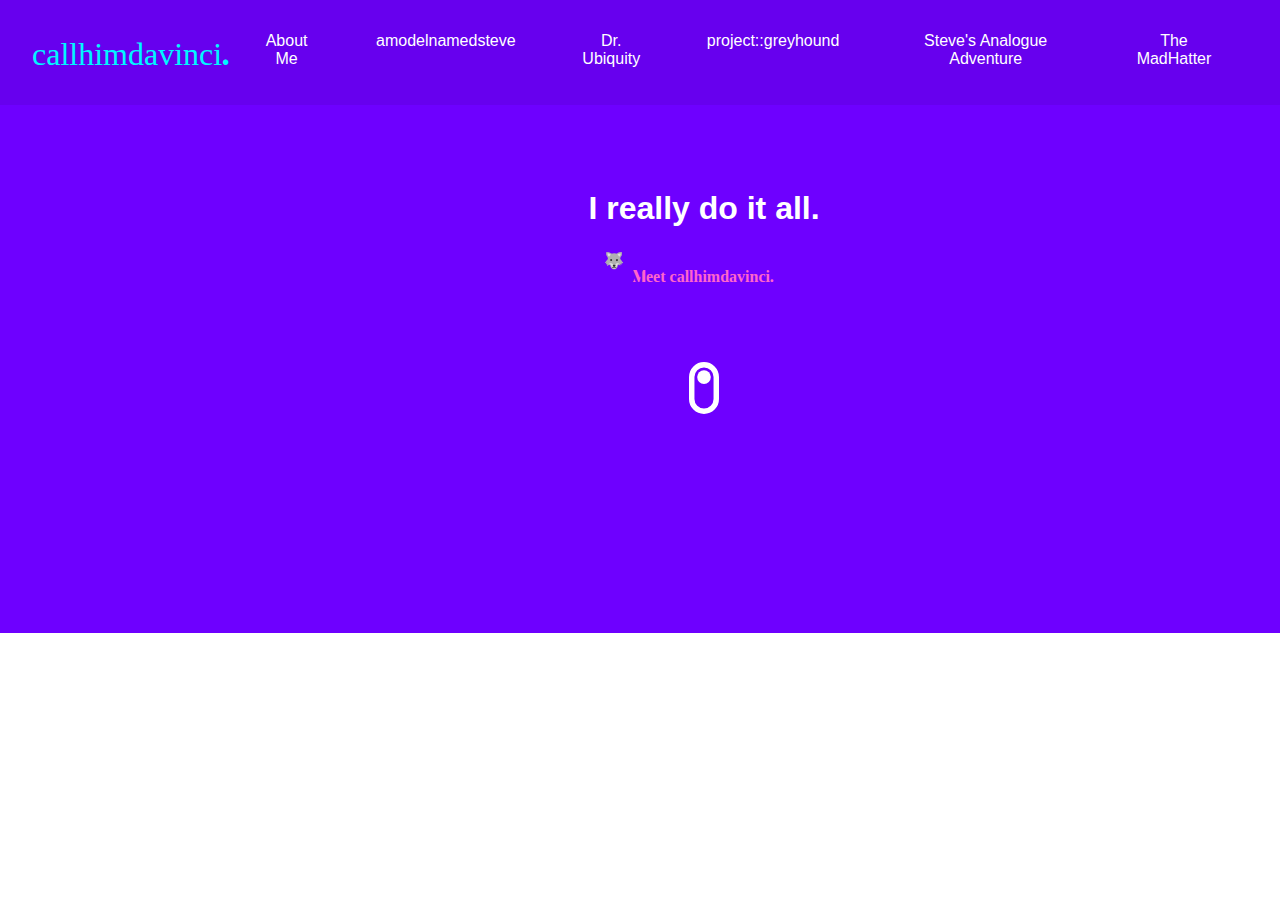
==== html/index.html @ 5bd43821 "put everything in pages and add pages to all links in nav bar" ====
<!DOCTYPE html>

<html lang="en">

<head>
    <link rel="stylesheet" media="screen" href="https://fontlibrary.org//face/orkney" type="text/css" />
    <link rel="stylesheet" href="https://cdn.jsdelivr.net/npm/bootstrap@4.5.3/dist/css/bootstrap.min.css"
        integrity="sha384-TX8t27EcRE3e/ihU7zmQxVncDAy5uIKz4rEkgIXeMed4M0jlfIDPvg6uqKI2xXr2" crossorigin="anonymous">
    <script src="https://code.jquery.com/jquery-3.5.1.slim.min.js"
        integrity="sha384-DfXdz2htPH0lsSSs5nCTpuj/zy4C+OGpamoFVy38MVBnE+IbbVYUew+OrCXaRkfj"
        crossorigin="anonymous"></script>
    <script src="https://cdn.jsdelivr.net/npm/bootstrap@4.5.3/dist/js/bootstrap.bundle.min.js"
        integrity="sha384-ho+j7jyWK8fNQe+A12Hb8AhRq26LrZ/JpcUGGOn+Y7RsweNrtN/tE3MoK7ZeZDyx"
        crossorigin="anonymous"></script>
    <link href="../css/styles.css" rel="stylesheet">
    <title>My Webpage</title>
</head>

<body>
    <div class="nav-container">
        <header>
            <a href="index.html" class="logo">callhimdavinci.</a>

            <nav>
                <ul>
                    <li><a href="aboutme.html">About Me</a> </li>
                    <li><a href="amodelnamedsteve.html">amodelnamedsteve</a> </li>
                    <li><a href="ubiquity.html">Dr. Ubiquity</a> </li>
                    <li><a href="greyhound.html">project::greyhound</a> </li>
                    <li><a href="analogue.html">Steve's Analogue Adventure</a> </li>
                    <li><a href="madhatter.html">The MadHatter</a> </li>
                </ul>
            </nav>
        </header>
        <div class="social-header">
            <ul>
                <li><a href="#"><img src="logo/fb.png" alt="facebook"></a></li>
                <li><a href="#"><img src="logo/insta.png" alt="instagram"></a></li>
                <li><a href="#"><img src="logo/twit.png" alt="twitter"></a></li>
                <li><a href="#"><img src="logo/spotify.png" alt="spotify"></a></li>
            </ul>
        </div>
    </div>

    <div class="hero">
        <div class="content">
            <h1>I really do it all.</h1>
            <div class="meet">
                <span>🐺</span>
                <p>Meet callhimdavinci.</p>
            </div>
            <svg class="scroll" width="44" height="76" viewBox="0 0 44 76">
                <g id="CTA:_Scroll_image" data-name="CTA: Scroll image" transform="translate(-218 -728)">
                    <g id="Rectangle_3" data-name="Rectangle 3" transform="translate(218 728)" fill="none" stroke="#fff"
                        stroke-width="8">
                        <rect width="44" height="76" rx="22" stroke="none" />
                        <rect x="4" y="4" width="36" height="68" rx="18" fill="none" />
                    </g>
                    <circle id="Ellipse_1" data-name="Ellipse 1" cx="10" cy="10" r="10" transform="translate(230 740)"
                        fill="#fff" />
                </g>
            </svg>
        </div>
        <div class="hero-design">
            <svg width="652"  height="652" viewBox="0 0 652 652">
                <g id="Main_Design" data-name="Main Design" transform="translate(-951 -255)">
                    <rect class="square-anim" id="Rectangle_4" data-name="Rectangle 4" width="163" height="163" rx="21"
                        transform="translate(1277 255)" fill="#6e00ff" />
                    <rect class="square-anim" id="Rectangle_8" data-name="Rectangle 8" width="163" height="163" rx="21"
                        transform="translate(1277 581)" fill="#6e00ff" />
                    <rect class="square-anim" id="Rectangle_6" data-name="Rectangle 6" width="163" height="163" rx="21"
                        transform="translate(1440 418)" fill="#6e00ff" opacity="0.3" />
                    <rect class="square-anim" id="Rectangle_5" data-name="Rectangle 5" width="163" height="163" rx="21"
                        transform="translate(1114 418)" fill="#fff" />
                    <rect class="square-anim" id="Rectangle_9" data-name="Rectangle 9" width="163" height="163" rx="21"
                        transform="translate(1114 744)" fill="#fff" />
                    <rect class="square-anim" id="Rectangle_7" data-name="Rectangle 7" width="163" height="163" rx="21"
                        transform="translate(951 581)" fill="#fff" opacity="0.36" />
                    <circle class="square-anim" id="Ellipse_2" data-name="Ellipse 2" cx="81.5" cy="81.5" r="81.5"
                        transform="translate(1277 418)" fill="#ff64cb" />
                    <circle class="square-anim" id="Ellipse_3" data-name="Ellipse 3" cx="81.5" cy="81.5" r="81.5"
                        transform="translate(1114 581)" fill="#00f7ff" />
                </g>
            </svg>
        </div>

    </div>
</body>

</html>
---- css/styles.css ----
@font-face {
  font-family: "Zefani";
  src: url("../fonts/zefani.otf");
}

body {
  height: 100vh;
  margin: 0;
  font-family: "OrkneyRegular", arial;
}

ul {
  list-style-type: none;
  padding: 0;
  margin: 0;
}

a {
  text-decoration: none;
}

img {
  width: 100%;
}

.nav-container {
  background: #6700ee;
}

.nav-container a {
  color: white;
}

header {
  display: -webkit-box;
  display: -ms-flexbox;
  display: flex;
  -webkit-box-pack: justify;
      -ms-flex-pack: justify;
          justify-content: space-between;
  padding: 2em;
}

header .logo {
  color: #00f7ff;
  font-family: "Zefani";
  font-size: xx-large;
  -webkit-box-pack: center;
      -ms-flex-pack: center;
          justify-content: center;
}

header ul {
  display: -webkit-box;
  display: -ms-flexbox;
  display: flex;
  text-align: center;
}

header ul a {
  display: block;
  padding: 0 2em;
  margin: 0;
}

.social-header, .hero-design {
  display: none;
}

.hero {
  background-image: url("../img/me2.JPG");
  background-color: #6e00ff;
  background-position: center;
  background-repeat: no-repeat;
  color: white;
  text-align: center;
  height: 400px;
  width: 100%;
  padding: 4em;
}

.meet {
  font-family: "Zefani";
  display: -webkit-box;
  display: -ms-flexbox;
  display: flex;
  margin: 0 auto;
  width: 200px;
  font-weight: bold;
  color: #ff65cb;
}

.meet span {
  margin-right: .5em;
}

.scroll {
  width: 30px;
  margin-top: 3em;
}

section {
  padding: 0;
}
/*# sourceMappingURL=styles.css.map */
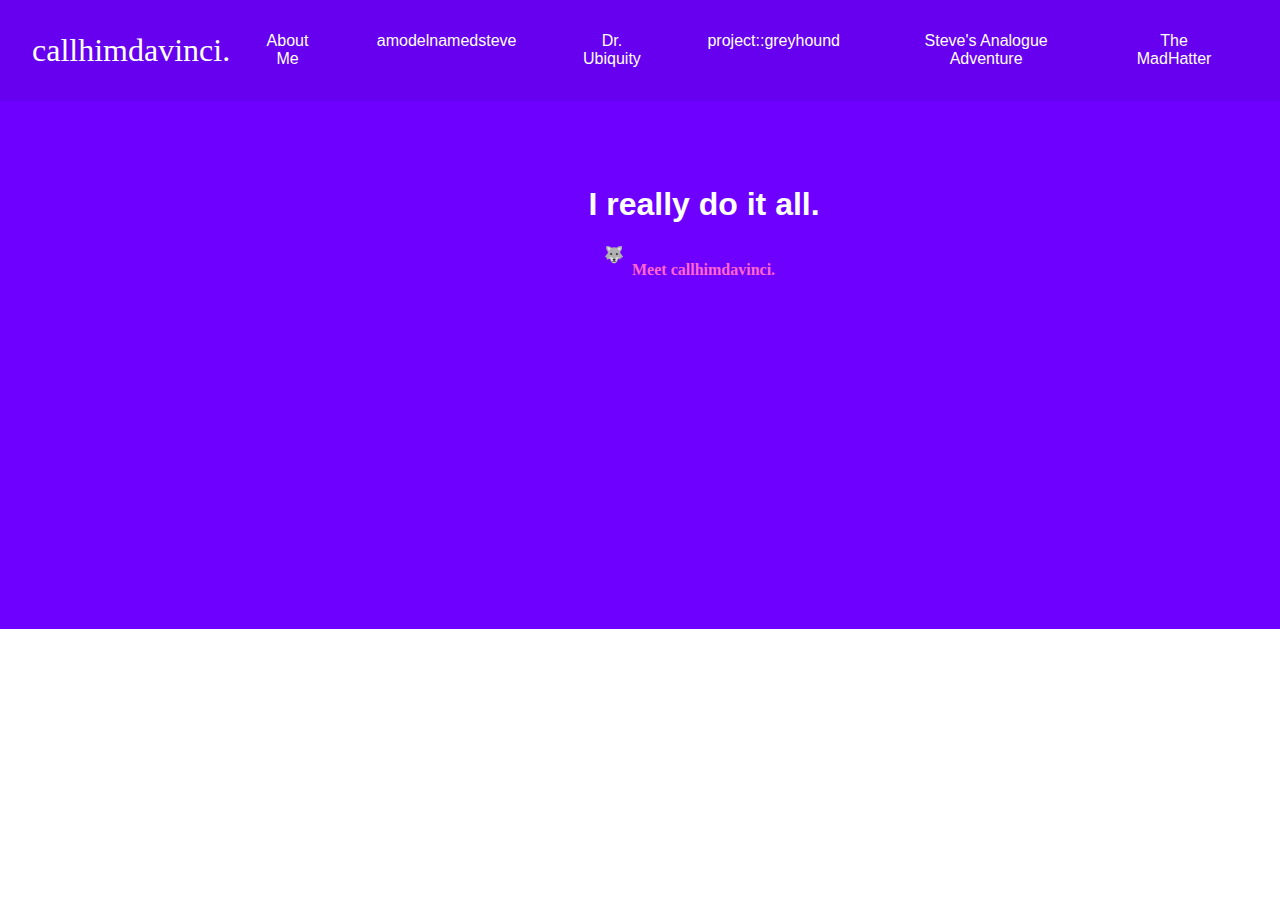
==== commit 636e391e: "status after WC1" ====
--- a/html/index.html
+++ b/html/index.html
@@ -49,41 +49,7 @@
                 <span>🐺</span>
                 <p>Meet callhimdavinci.</p>
             </div>
-            <svg class="scroll" width="44" height="76" viewBox="0 0 44 76">
-                <g id="CTA:_Scroll_image" data-name="CTA: Scroll image" transform="translate(-218 -728)">
-                    <g id="Rectangle_3" data-name="Rectangle 3" transform="translate(218 728)" fill="none" stroke="#fff"
-                        stroke-width="8">
-                        <rect width="44" height="76" rx="22" stroke="none" />
-                        <rect x="4" y="4" width="36" height="68" rx="18" fill="none" />
-                    </g>
-                    <circle id="Ellipse_1" data-name="Ellipse 1" cx="10" cy="10" r="10" transform="translate(230 740)"
-                        fill="#fff" />
-                </g>
-            </svg>
         </div>
-        <div class="hero-design">
-            <svg width="652"  height="652" viewBox="0 0 652 652">
-                <g id="Main_Design" data-name="Main Design" transform="translate(-951 -255)">
-                    <rect class="square-anim" id="Rectangle_4" data-name="Rectangle 4" width="163" height="163" rx="21"
-                        transform="translate(1277 255)" fill="#6e00ff" />
-                    <rect class="square-anim" id="Rectangle_8" data-name="Rectangle 8" width="163" height="163" rx="21"
-                        transform="translate(1277 581)" fill="#6e00ff" />
-                    <rect class="square-anim" id="Rectangle_6" data-name="Rectangle 6" width="163" height="163" rx="21"
-                        transform="translate(1440 418)" fill="#6e00ff" opacity="0.3" />
-                    <rect class="square-anim" id="Rectangle_5" data-name="Rectangle 5" width="163" height="163" rx="21"
-                        transform="translate(1114 418)" fill="#fff" />
-                    <rect class="square-anim" id="Rectangle_9" data-name="Rectangle 9" width="163" height="163" rx="21"
-                        transform="translate(1114 744)" fill="#fff" />
-                    <rect class="square-anim" id="Rectangle_7" data-name="Rectangle 7" width="163" height="163" rx="21"
-                        transform="translate(951 581)" fill="#fff" opacity="0.36" />
-                    <circle class="square-anim" id="Ellipse_2" data-name="Ellipse 2" cx="81.5" cy="81.5" r="81.5"
-                        transform="translate(1277 418)" fill="#ff64cb" />
-                    <circle class="square-anim" id="Ellipse_3" data-name="Ellipse 3" cx="81.5" cy="81.5" r="81.5"
-                        transform="translate(1114 581)" fill="#00f7ff" />
-                </g>
-            </svg>
-        </div>
-
     </div>
 </body>
 
--- a/css/styles.css
+++ b/css/styles.css
@@ -1,6 +1,6 @@
 @font-face {
   font-family: "Zefani";
-  src: url("../fonts/zefani.otf");
+  src: url("fonts/zefani.otf");
 }
 
 body {
@@ -9,7 +9,7 @@
   font-family: "OrkneyRegular", arial;
 }
 
-ul {
+nav ul {
   list-style-type: none;
   padding: 0;
   margin: 0;
@@ -31,6 +31,15 @@
   color: white;
 }
 
+.logo {
+  color: #00f7ff;
+  font-family: "Zefani";
+  font-size: xx-large;
+  -webkit-box-pack: center;
+      -ms-flex-pack: center;
+          justify-content: center;
+}
+
 header {
   display: -webkit-box;
   display: -ms-flexbox;
@@ -39,15 +48,6 @@
       -ms-flex-pack: justify;
           justify-content: space-between;
   padding: 2em;
-}
-
-header .logo {
-  color: #00f7ff;
-  font-family: "Zefani";
-  font-size: xx-large;
-  -webkit-box-pack: center;
-      -ms-flex-pack: center;
-          justify-content: center;
 }
 
 header ul {
@@ -93,13 +93,4 @@
 .meet span {
   margin-right: .5em;
 }
-
-.scroll {
-  width: 30px;
-  margin-top: 3em;
-}
-
-section {
-  padding: 0;
-}
 /*# sourceMappingURL=styles.css.map */